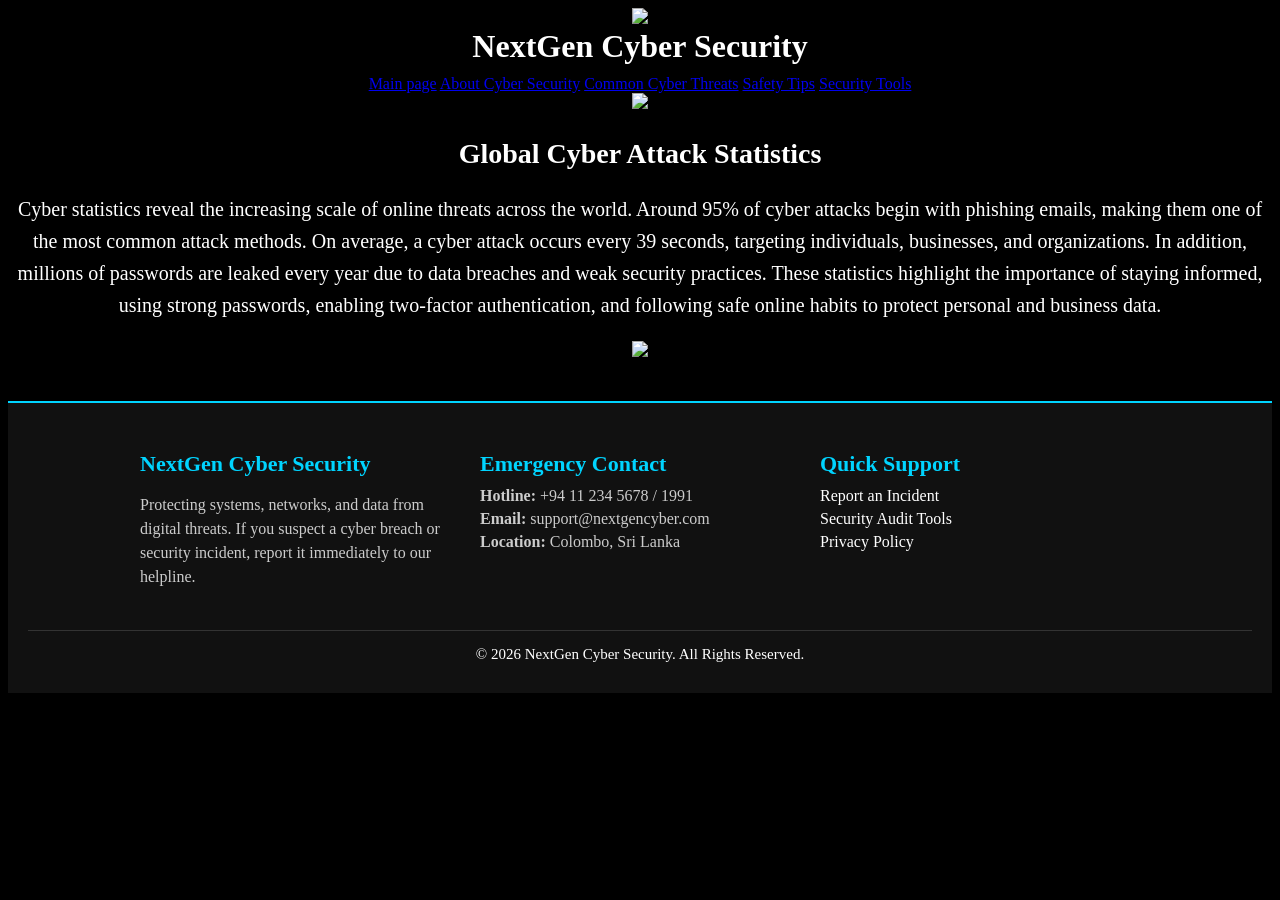
==== index.html @ 58fc3950 "Add files via upload" ====
<!DOCTYPE html>
<html>
    <head>
        <meta charset="utf-8">
        <title>NextGen Cyber Security</title>
        <img src="images/images (3).jpeg">
        <link rel="stylesheet" href="style2.css">
    </head>
    <body style="background-color: #000000; color: #ffffff;">
        <header>
            <h2 style="font-size: 32px; margin: 0 0 10px 0;">NextGen Cyber Security</h2>
            <nav>
                <a href="index2.html">Main page</a>
                <a href="About Cyber Security.html">About Cyber Security</a>
                <a href="Common Cyber Threats.html">Common Cyber Threats</a>
                <a href="Safety Tips.html">Safety Tips</a>
                <a href="Security Tools.html">Security Tools</a>
            </nav>
        </header>

        <img id="main_image" src="images/black-black-and-white-anonymous-hackers-wallpaper-preview.jpg">

        <h2 style="font-size: 28px; margin-top: 25px;">Global Cyber Attack Statistics</h2>

        <p style="font-size: 20px; line-height: 1.6;">Cyber statistics reveal the increasing scale of online threats across the world. Around 95% of cyber attacks begin with phishing emails, making them one of the most common attack methods. On average, a cyber attack occurs every 39 seconds, targeting individuals, businesses, and organizations. In addition, millions of passwords are leaked every year due to data breaches and weak security practices. These statistics highlight the importance of staying informed, using strong passwords, enabling two-factor authentication, and following safe online habits to protect personal and business data.</p>

        <img id="main_logo" src="images/ChatGPT Image Jul 27, 2026, 06_05_57 PM.png">

        <!-- Footer Section -->
        <footer style="background-color: #111111; border-top: 2px solid #00d4ff; padding: 30px 20px; margin-top: 40px; text-align: center;">
            <div style="max-width: 1000px; margin: 0 auto; display: flex; flex-wrap: wrap; justify-content: space-between; gap: 20px; text-align: left;">
                
                <!-- Section 1: About / Emergency -->
                <div style="flex: 1; min-width: 250px;">
                    <h2 style="font-size: 22px; color: #00d4ff; margin-bottom: 10px;">NextGen Cyber Security</h2>
                    <p style="font-size: 16px; color: #cccccc; line-height: 1.5;">
                        Protecting systems, networks, and data from digital threats. If you suspect a cyber breach or security incident, report it immediately to our helpline.
                    </p>
                </div>

                <!-- Section 2: Contact Info -->
                <div style="flex: 1; min-width: 250px;">
                    <h2 style="font-size: 22px; color: #00d4ff; margin-bottom: 10px;">Emergency Contact</h2>
                    <p style="font-size: 16px; color: #cccccc; margin: 5px 0;"><strong>Hotline:</strong> +94 11 234 5678 / 1991</p>
                    <p style="font-size: 16px; color: #cccccc; margin: 5px 0;"><strong>Email:</strong> support@nextgencyber.com</p>
                    <p style="font-size: 16px; color: #cccccc; margin: 5px 0;"><strong>Location:</strong> Colombo, Sri Lanka</p>
                </div>

                <!-- Section 3: Quick Links & Help -->
                <div style="flex: 1; min-width: 200px;">
                    <h2 style="font-size: 22px; color: #00d4ff; margin-bottom: 10px;">Quick Support</h2>
                    <p style="font-size: 16px; margin: 5px 0;"><a href="Safety Tips.html" style="color: #ffffff; text-decoration: none;">Report an Incident</a></p>
                    <p style="font-size: 16px; margin: 5px 0;"><a href="Security Tools.html" style="color: #ffffff; text-decoration: none;">Security Audit Tools</a></p>
                    <p style="font-size: 16px; margin: 5px 0;"><a href="About Cyber Security.html" style="color: #ffffff; text-decoration: none;">Privacy Policy</a></p>
                </div>

            </div>

            <!-- Copyright Line -->
            <div style="border-top: 1px solid #333333; margin-top: 25px; padding-top: 15px; font-size: 15px; color: #888888;">
                <p style="margin: 0;">&copy; 2026 NextGen Cyber Security. All Rights Reserved.</p>
            </div>
        </footer>

    </body>
</html>
---- style2.css ----
#main_logo{
    width: 50%;
}
body{
    background-color:rgb(0, 0, 0);
    text-align: center;
}
p {
    color: white;
}
#imeges1{
    width: 50;
}
#main_image3{
    width: 813;
}
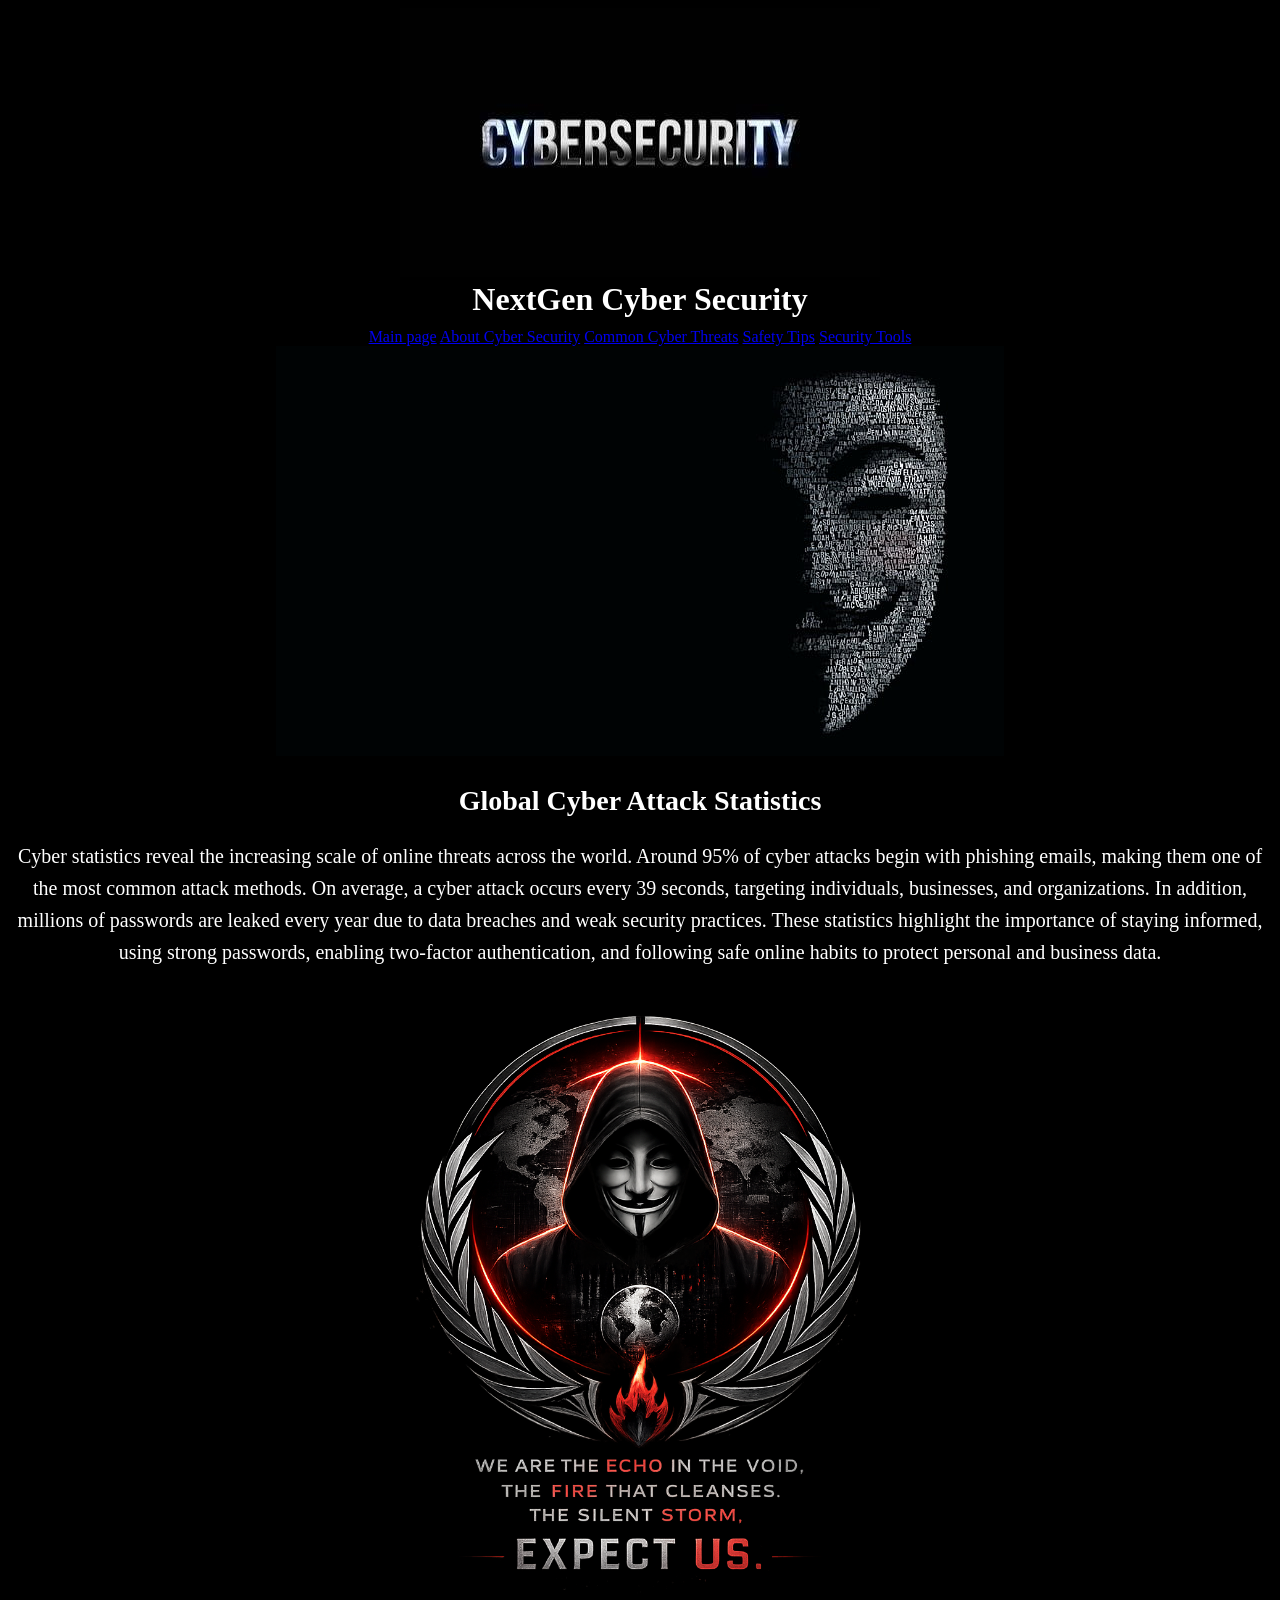
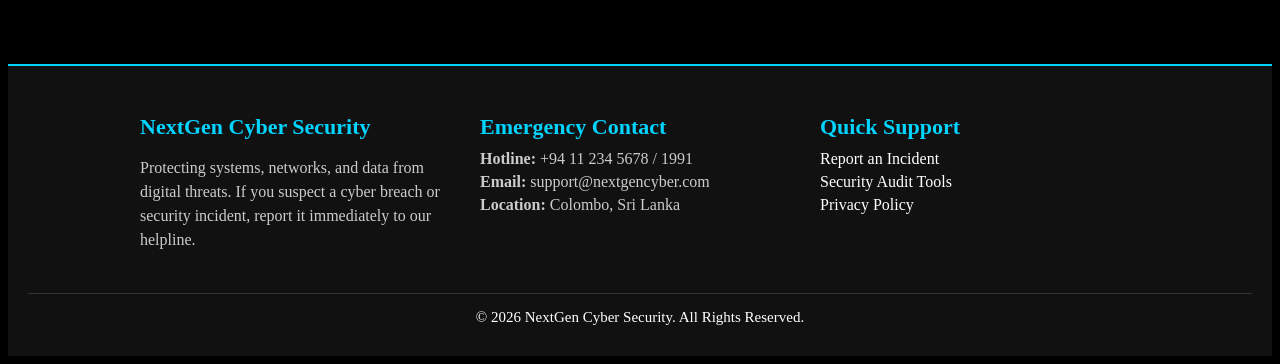
==== commit b59d3dda: "Update index.html" ====
--- a/index.html
+++ b/index.html
@@ -10,7 +10,7 @@
         <header>
             <h2 style="font-size: 32px; margin: 0 0 10px 0;">NextGen Cyber Security</h2>
             <nav>
-                <a href="index2.html">Main page</a>
+                <a href="index.html">Main page</a>
                 <a href="About Cyber Security.html">About Cyber Security</a>
                 <a href="Common Cyber Threats.html">Common Cyber Threats</a>
                 <a href="Safety Tips.html">Safety Tips</a>
@@ -63,4 +63,4 @@
         </footer>
 
     </body>
-</html>+</html>
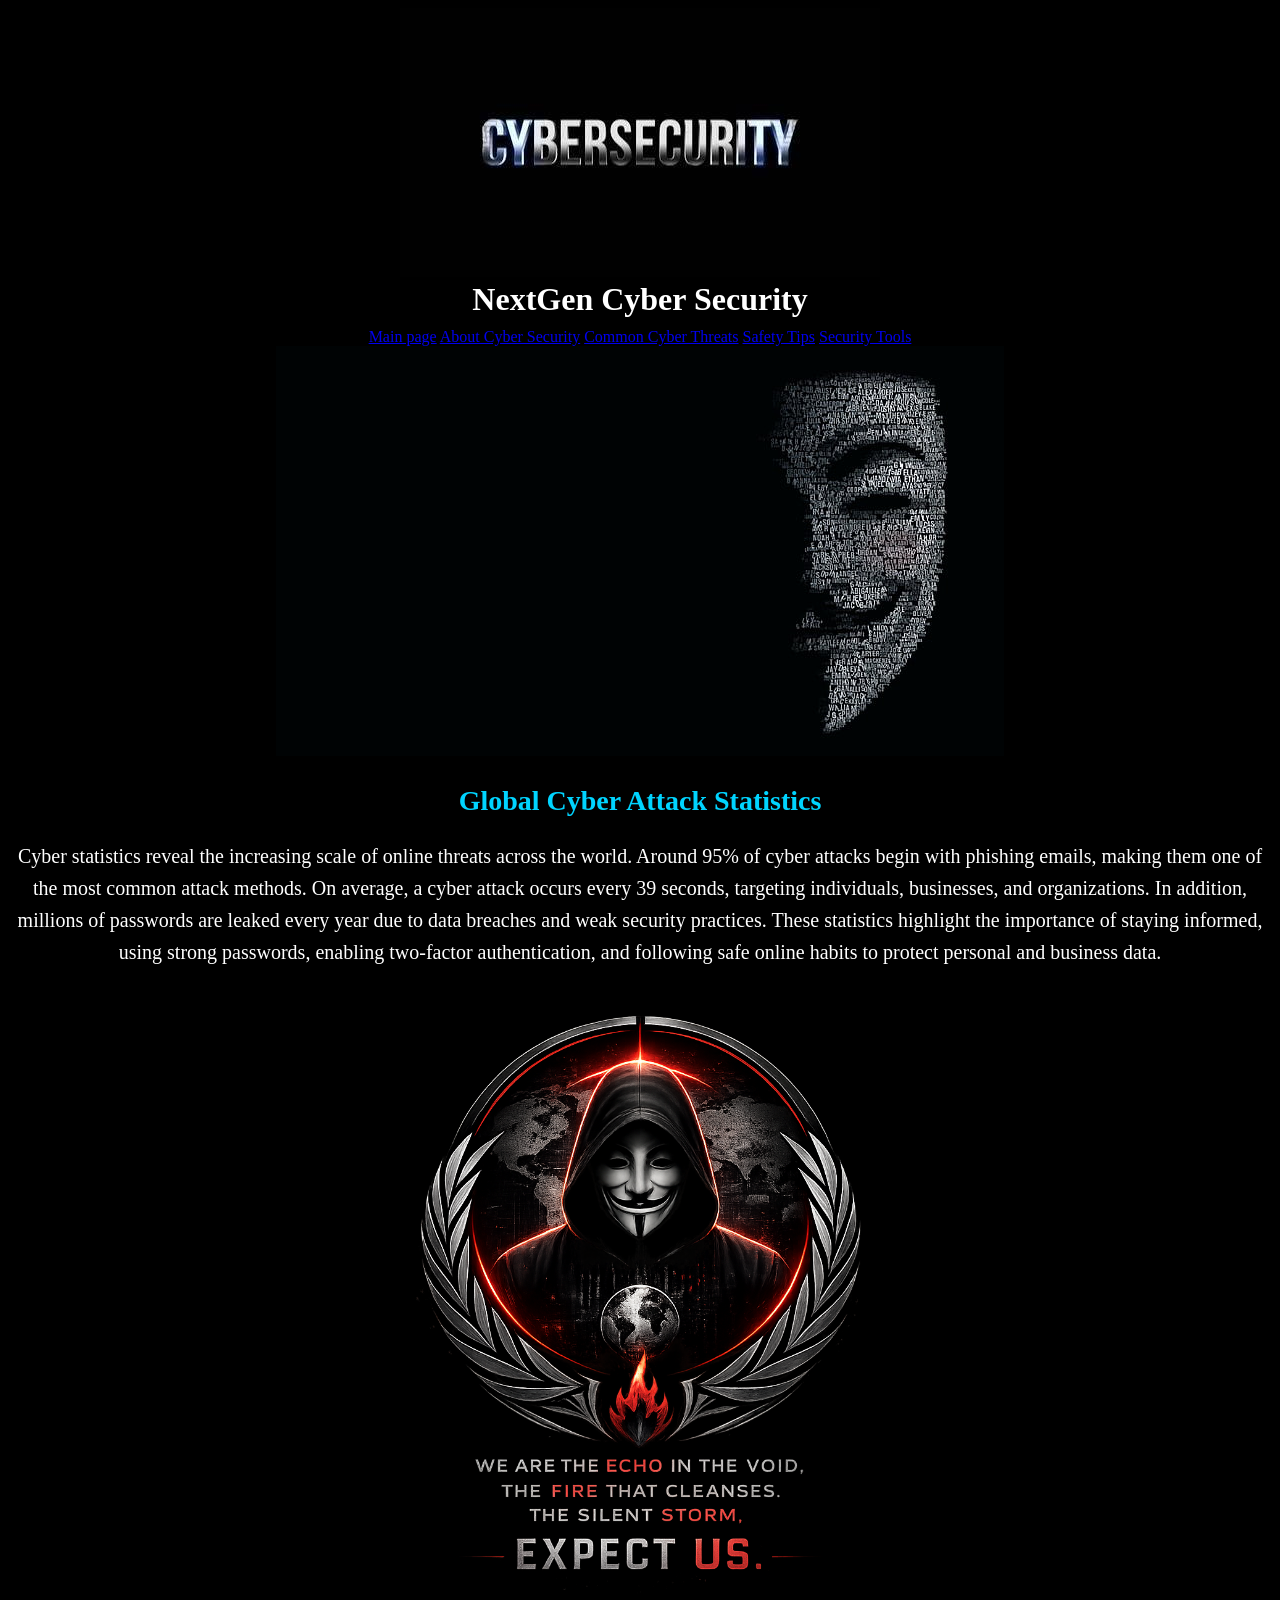
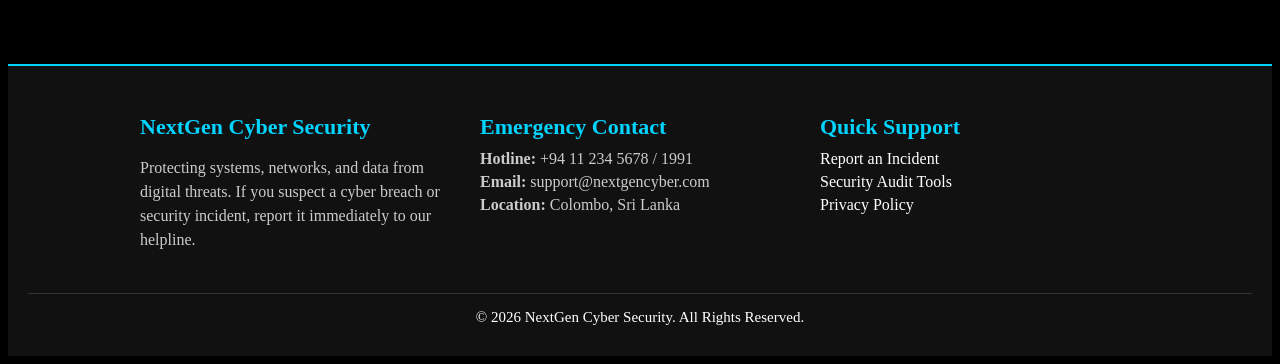
==== commit 2e765e79: "Add files via upload" ====
--- a/index.html
+++ b/index.html
@@ -8,7 +8,7 @@
     </head>
     <body style="background-color: #000000; color: #ffffff;">
         <header>
-            <h2 style="font-size: 32px; margin: 0 0 10px 0;">NextGen Cyber Security</h2>
+            <h2 style="font-size: 32px; margin: 0 0 10px 0; color: #ffffff;">NextGen Cyber Security</h2>
             <nav>
                 <a href="index.html">Main page</a>
                 <a href="About Cyber Security.html">About Cyber Security</a>
@@ -20,7 +20,7 @@
 
         <img id="main_image" src="images/black-black-and-white-anonymous-hackers-wallpaper-preview.jpg">
 
-        <h2 style="font-size: 28px; margin-top: 25px;">Global Cyber Attack Statistics</h2>
+        <h2 style="font-size: 28px; margin-top: 25px; color: #00d4ff;">Global Cyber Attack Statistics</h2>
 
         <p style="font-size: 20px; line-height: 1.6;">Cyber statistics reveal the increasing scale of online threats across the world. Around 95% of cyber attacks begin with phishing emails, making them one of the most common attack methods. On average, a cyber attack occurs every 39 seconds, targeting individuals, businesses, and organizations. In addition, millions of passwords are leaked every year due to data breaches and weak security practices. These statistics highlight the importance of staying informed, using strong passwords, enabling two-factor authentication, and following safe online habits to protect personal and business data.</p>
 
@@ -63,4 +63,4 @@
         </footer>
 
     </body>
-</html>
+</html>
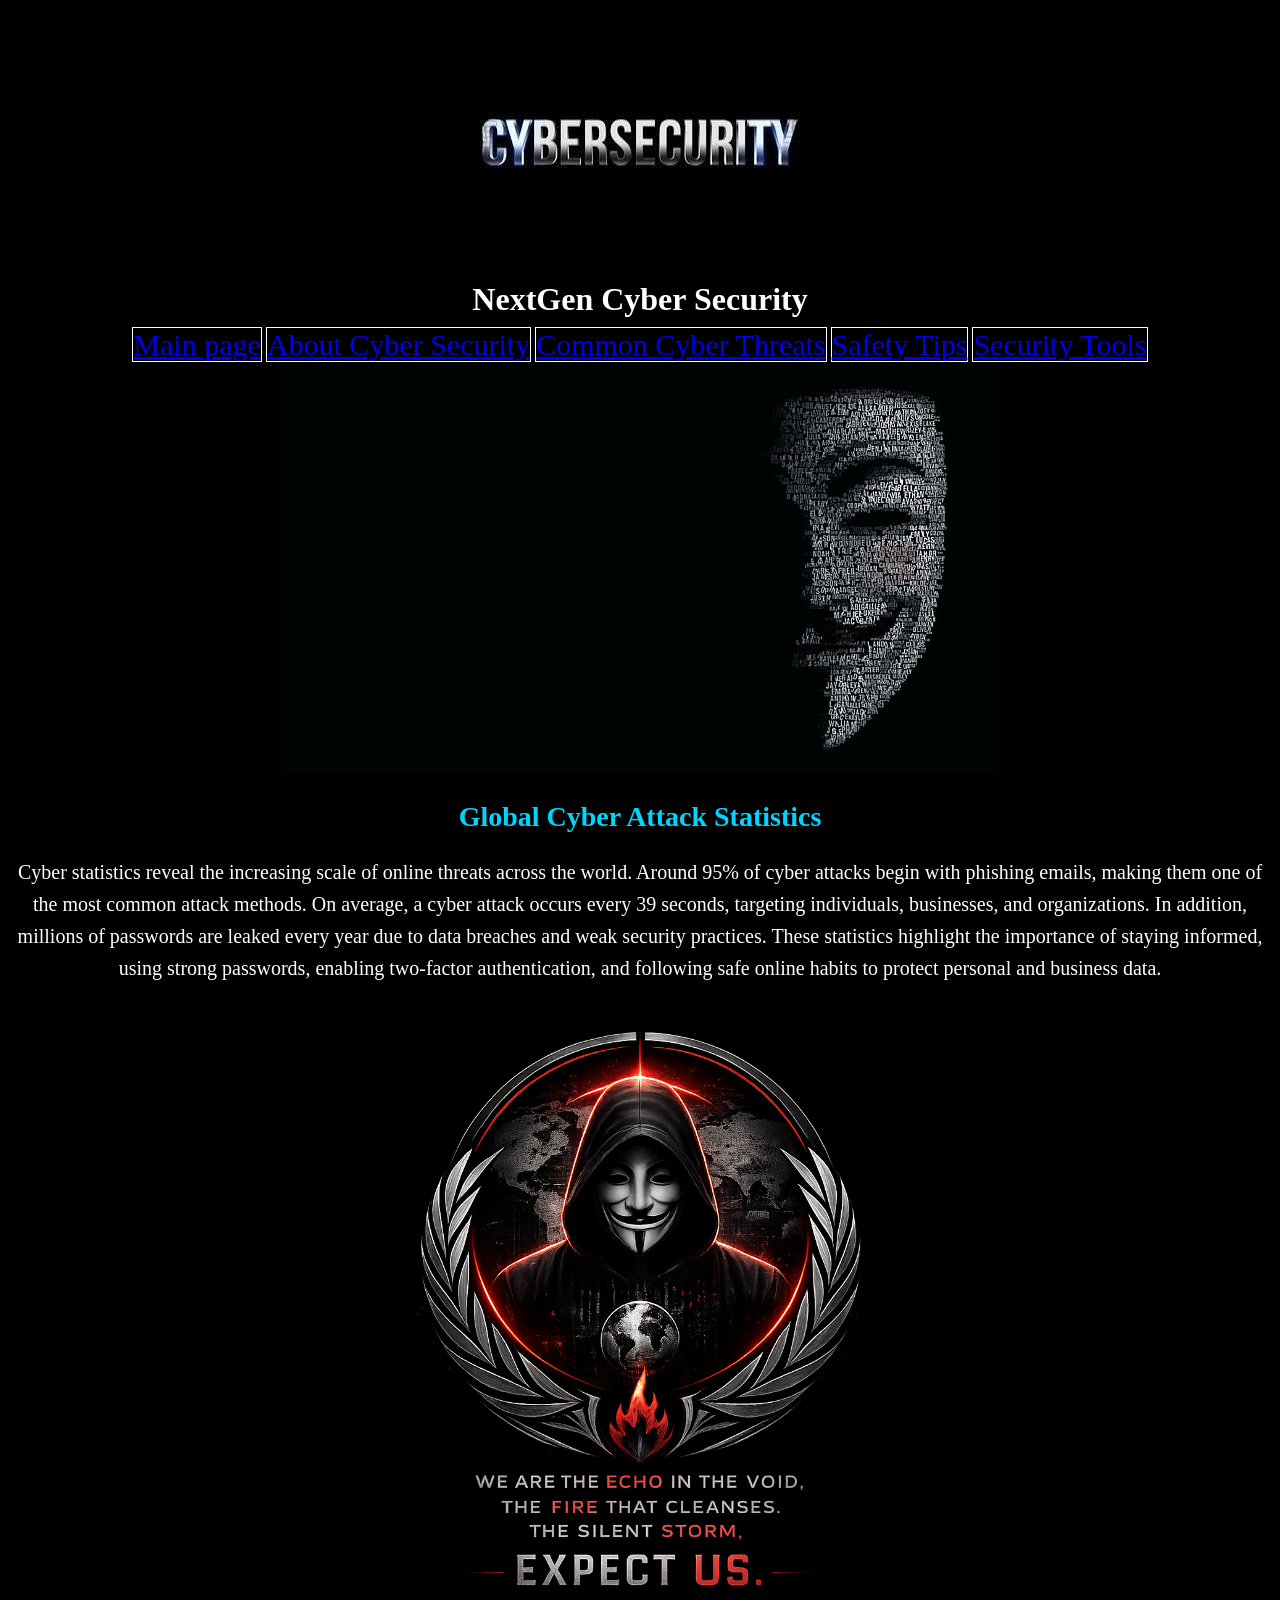
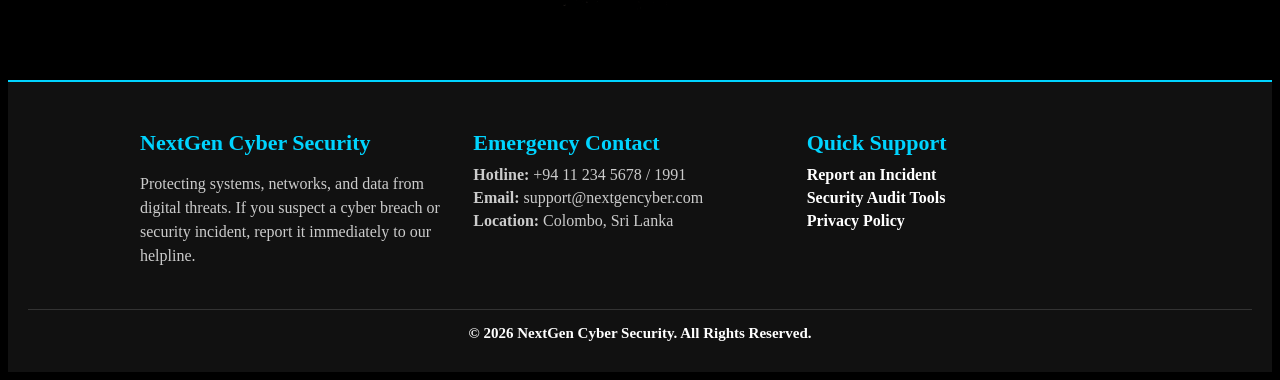
==== commit 17d8125f: "Update index.html" ====
--- a/index.html
+++ b/index.html
@@ -49,9 +49,9 @@
                 <!-- Section 3: Quick Links & Help -->
                 <div style="flex: 1; min-width: 200px;">
                     <h2 style="font-size: 22px; color: #00d4ff; margin-bottom: 10px;">Quick Support</h2>
-                    <p style="font-size: 16px; margin: 5px 0;"><a href="Safety Tips.html" style="color: #ffffff; text-decoration: none;">Report an Incident</a></p>
-                    <p style="font-size: 16px; margin: 5px 0;"><a href="Security Tools.html" style="color: #ffffff; text-decoration: none;">Security Audit Tools</a></p>
-                    <p style="font-size: 16px; margin: 5px 0;"><a href="About Cyber Security.html" style="color: #ffffff; text-decoration: none;">Privacy Policy</a></p>
+                    <p style="font-size: 16px; margin: 5px 0;"><b href="Safety Tips.html" style="color: #ffffff; text-decoration: none;">Report an Incident</a></p>
+                    <p style="font-size: 16px; margin: 5px 0;"><b href="Security Tools.html" style="color: #ffffff; text-decoration: none;">Security Audit Tools</a></p>
+                    <p style="font-size: 16px; margin: 5px 0;"><b href="About Cyber Security.html" style="color: #ffffff; text-decoration: none;">Privacy Policy</a></p>
                 </div>
 
             </div>
@@ -63,4 +63,4 @@
         </footer>
 
     </body>
-</html>+</html>
--- a/style2.css
+++ b/style2.css
@@ -8,9 +8,18 @@
 p {
     color: white;
 }
+
+a{
+    font-size:30px;
+}
+
 #imeges1{
-    width: 50;
+    width: 25;
 }
 #main_image3{
     width: 813;
+}
+a{ 
+   border: solid 1px #fff
+
 }
